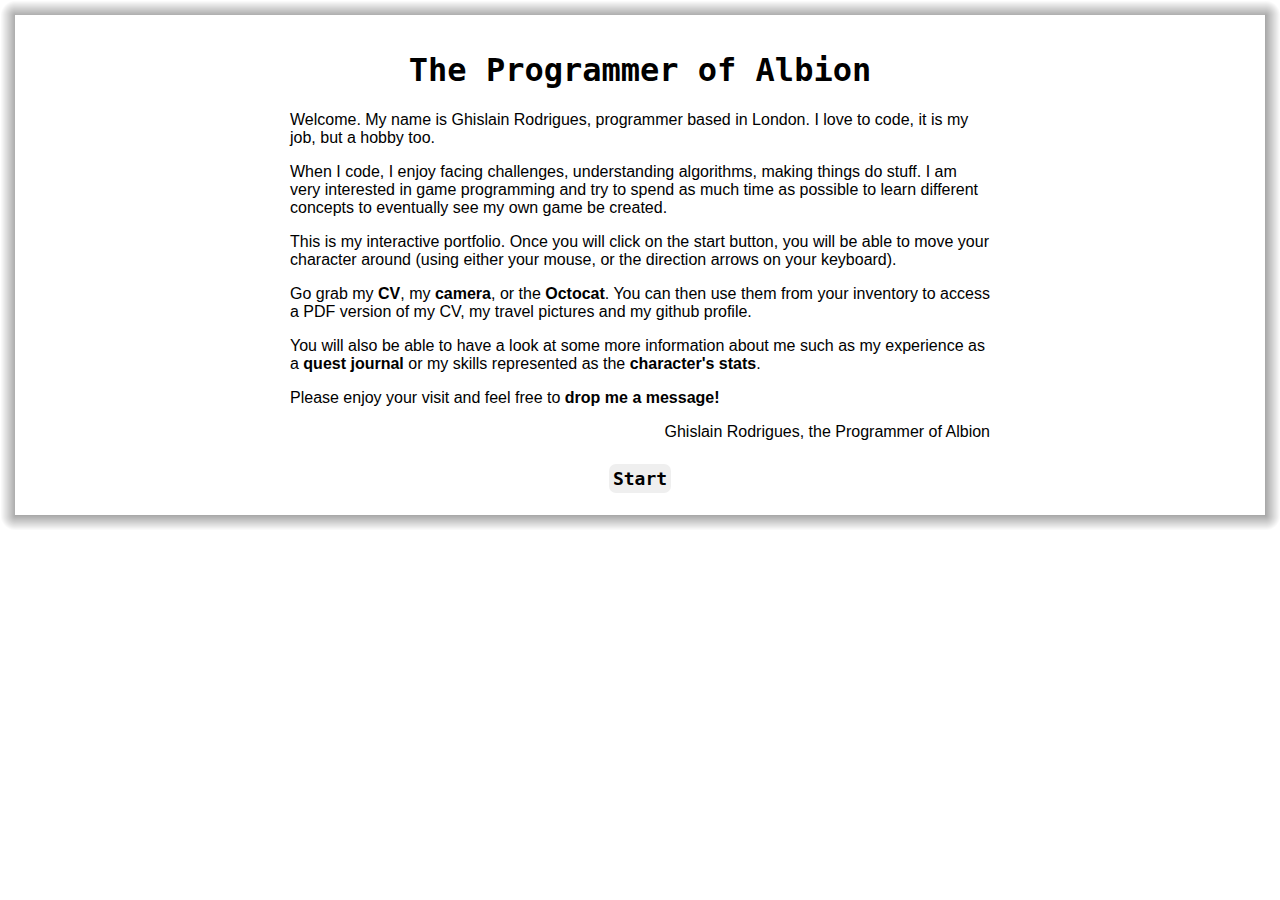
==== src-game/index.html @ 42154826 "experience updated" ====
<html>
	<head>
		<meta content="text/html;charset=utf-8" html-equiv="Content-Type">
		<meta content="utf-8" html-equiv="encoding">
		<meta charset="utf-8"/>
		<meta name="description" content="Ghislain Rodrigues, enthusiastic programmer">
		<meta name="keywords" content="JavaScript,C,Python,Game programming,Math,Algorithms,Programming,Developer,Programmer,Web development,Web developer,Web programmer,Git,Github">
		<meta name="author" content="Ghislain Rodrigues">
		<meta name="viewport" content="width=device-width"/>
		<link rel="stylesheet" href="css/style.css" />
		<title>Ghislain Rodrigues, Web and software programmer</title>
	</head>
	<body>
		<div class="message frame" id="intro">
			<div class="content">
				<h1 class="center">The Programmer of Albion</h1>
				<p>
					Welcome. My name is Ghislain Rodrigues, programmer based in
					London. I love to code, it is my job, but a hobby too.
				</p>
				<p>
					When I code, I enjoy facing challenges, understanding
					algorithms, making things do stuff. I am very interested in
					game programming and try to spend as much time as possible
					to learn different concepts to eventually see my own game
					be created.
				</p>
				<p>
					This is my interactive portfolio. Once you
					will click on the start button, you will be able to move your
					character around (using either your mouse, or the
					direction arrows on your keyboard).
				</p>
				<p>
					Go grab my <b>CV</b>, my <b>camera</b>, or the
					<b>Octocat</b>. You can then use them from your
					inventory to access a PDF version of my CV, my
					travel pictures and my github profile.
				</p>
				<p>
					You will also be able to have a look at some more information
					about me such as my experience as a <b>quest journal</b> or
					my skills represented as the <b>character's stats</b>.
				</p>
				<p>
					Please enjoy your visit and feel free to <b>drop me a message!</b>
				</p>
				<p class="signature">
					Ghislain Rodrigues, the Programmer of Albion
				</p>
				<div class="center">
					<button id="start">Start</button>
				</div>
			</div>
		</div>
		<div class="message frame hidden" id="credits">
			<div class="content">
				<h2>The end</h2>
				<p>Created by Ghislain Rodrigues</p>
				<p>Code and Graphics By Ghislain Rodrigues</p>
				<p>Avatar from avatars.swf</p>
				<p>
					Created using the following technologies:
					<ul>
						<li>Javascript</li>
						<li><a href="https://github.com/padawin/Butterfly-js" target="_blank">Butterfly Framework</a></li>
						<li>Python with <a href="http://www.tornadoweb.org/en/stable/" target="_blank">Tornado</a></li>
						<li>GIMP</li>
					</ul>
				</p>
				<p>All rights reserved</p>
			</div>
		</div>
		<canvas id="myCanvas"></canvas>
		<div id="hud" class="hidden">
			<ul id="menu">
				<li class="radius-left frame-button">
					<a id="open-profile" href="#" rel="player-stats">
						<img src="images/profile.png" alt="Profile" title="Open profile" />
					</a>
				</li>
				<li class="radius-left frame-button">
					<a id="open-inventory" href="#" rel="inventory">
						<img src="images/inventory.png" alt="Inventory" title="Open inventory" />
					</a>
				</li>
				<li class="radius-left frame-button">
					<a id="open-quests" href="#" rel="player-quests">
						<img src="images/journal.png" alt="Journal" title="See quest log" />
					</a>
				</li>
				<li class="radius-left frame-button">
					<a id="open-contact" href="#" rel="contact">
						<img src="images/contact.png" alt="Contact" title="Contact Ghislain Rodrigues" />
					</a>
				</li>
				<li class="radius-left" id="twitter-container">
					<a
						href="https://twitter.com/intent/tweet?text=Ghislain%20Rodrigues,%20passionate%20programmer&via=padawin03&url=http://ghislain-rodrigues.fr"
						target="_blank"
						title="Tweet"
					></a>
				</li>
			</ul>
			<div id="id-tag">
				<div>
					<img src="images/ghis.png" alt="Ghis" />
					<section id="information" class="radius-right">
						<span id="name">Ghislain Rodrigues</span>
						<div id="max-health"><div></div></div>
					</section>
				</div>
			</div>
			<section id="screen-size-warning" class="message">
				<div class="content">
					Your screen has to have a resolution of at least
					350x278 (landscape) or 300x350 (portrait) to
					use this website.
				</div>
			</section>
			<section id="inventory" class="message frame hidden">
				<h1 class="frame-title">Inventory</h1>
				<div class="content">
					<button id="close-inventory" rel="inventory" class="close-button">Close</button>
					<ul id="inventory-list">
					</ul>
				</div>
			</section>
			<section id="player-stats" class="message frame hidden">
				<div class="content">
					<h1 class="frame-title">Profile</h1>
					<button id="close-profile" rel="player-stats" class="close-button">Close</button>
					<section>
						<h2>Languages</h2>
						<ul>
							<li><b>Python</b></li>
							<li><b>C</b></li>
							<li><b>C++</b></li>
							<li>Javascript</li>
							<li>Bash/SH</li>
							<li>Erlang</li>
							<li>PHP</li>
							<li>Java</li>
							<li>XSL</li>
							<li>Latex</li>
						</ul>
					</section>
					<section>
						<h2>Frameworks</h2>
						<ul>
							<li><b>VanillaJS</b></li>
							<li>PyGame</li>
							<li>Cocos2D</li>
							<li>Angular</li>
							<li>Node.js</li>
							<li>JQuery</li>
							<li>Qt</li>
							<li>SDL</li>
							<li>Cowboy</li>
						</ul>
					</section>
					<section>
						<h2>Protocols &amp; APIs</h2>
						<ul>
							<li>REST</li>
							<li>JSON</li>
							<li>WebSockets</li>
						</ul>
					</section>
					<section>
						<h2>Databases</h2>
						<ul>
							<li>PostgreSQL</li>
							<li>SQLite</li>
							<li>MySQL</li>
							<li>MongoDB</li>
							<li>Redis</li>
						</ul>
					</section>
					<section>
						<h2>Tools &amp; OS</h2>
						<ul>
							<li>Linux (Debian, CentOS)</li>
							<li>Git</li>
							<li>GIMP</li>
							<li>The Elder Scrolls 3 Construction Set</li>
						</ul>
					</section>
					<section>
						<h2>Generic programming</h2>
						<ul>
							<li>Classic algorithms</li>
							<li>Big O notation</li>
							<li>Graph theory</li>
						</ul>
					</section>
					<section>
						<h2>Game programming</h2>
						<ul>
							<li>2D</li>
							<li>Trigonometry</li>
							<li>Path finding</li>
							<li>Orthogonal and isometric rendering</li>
							<li>Sprites and animations</li>
							<li>Particles</li>
							<li>Grid based games</li>
							<li>Basic physics</li>
							<li>Randomly generated games</li>
						</ul>
					</section>
					<section>
						<h2>Interests</h2>
						<ul>
							<li>Rock climbing</li>
							<li>Fencing</li>
							<li>Photography</li>
							<li>
								<b>Favourite games</b>: The Elder Scrolls 3:
								Morrowind, Demon Souls &amp; Dark Souls
								serie, Final Fantasy (Especially 1, 2,
								6), Metal Gear Solid Serie, RTS (Age of
								Empires)
							</li>
						</ul>
					</section>
				</div>
			</section>
			<section id="contact" class="message frame hidden">
				<h1 class="frame-title">Contact</h1>
				<div class="content">
					<button id="close-contact" rel="contact" class="close-button">Close</button>
					<form action="" method="post" id="contact-form">
						<span class="error" id="error-form"></span>
						<label for="contact-from">Your email address</label>
						<input type="email" name="from" required />
						<label for="contact-message">Message</label>
						<textarea name="message" rows="10" required></textarea>
						<input type="submit" value="send" />
					</form>
				</div>
			</section>
			<section id="player-quests" class="message frame hidden">
				<h1 class="frame-title">Quests log</h1>
				<button id="close-quests" rel="player-quests" class="close-button">Close</button>
				<ul class="tabs">
					<li class="active" rel="job-quests">Jobs</li><li rel="personal-quests">Personal quests</li>
				</ul>
				<div class="content">
					<div id="job-quests" class="tab-content quests-list">
						<section class="quest active">
							<h3>
								<div class="position">Senior Software Engineer</div>
								<span class="location">DHI, London, UK</span>
							</h3>
							<div class="content">
								<p class="date">July 2016 - Present</p>
								<b>Quest Objectives:</b>
								<p>Lead the rewrite of one of the internal project.</p>
								<p>Organised a serie of talks and workshops around git (from midlevel to advanced)</p>
								<b>Quest experience:</b>
								<ul>
									<li>PHP 7</li>
									<li>Python 3</li>
									<li>Docker, Kubernetes</li>
									<li>RabbitMQ, MongoDB</li>
									<li>Git</li>
								</ul>
							</div>
						</section>
						<section class="quest">
							<h3>
								<div class="position">Developer</div>
								<span class="location">Quidco, London, UK</span>
							</h3>
							<div class="content">
								<p class="date">January 2016 - June 2016</p>
								<b>Quest Objectives:</b>
								<p>Participated to the development and release of the website https://www.shoop.fr.</p>
								<p>Increased the quality of the internationalisation of the website.</p>
								<p>Introduced the front end team to some advanced features of Git.</p>
								<b>Quest experience:</b>
								<ul>
									<li>Javascript (Angular, NodeJS)</li>
									<li>AWS</li>
									<li>Git</li>
								</ul>
							</div>
						</section>
						<section class="quest">
							<h3>
								<div class="position">Front end Developer</div>
								<span class="location">Symplectic Ltd, London, UK</span>
							</h3>
							<div class="content">
								<p class="date">January 2015 - December 2015</p>
								<b>Quest Objectives:</b>
								<p>
									Maintaining and evolution of the software
									Elements, "[...] a software system used by
									research institutions to collect,understand
									and showcase their scholarly activities." -
									http://symplectic.co.uk/
									products/elements/.
								</p>
								<p>
									Implementation of the UI of features such as
									a tool to ease the OA policy compliance for
									the institutions.
								</p>
								<p>Migrate Mootools code to jQuery.</p>
								<b>Quest experience:</b>
								<ul>
									<li>JavaScript (jQuery, AngularJS)</li>
									<li>XSLT</li>
									<li>d3.js</li>
									<li>Git</li>
								</ul>
							</div>
						</section>
						<section class="quest">
							<h3>
								<div class="position">Developer</div>
								<span class="location">Webgains Ltd, London, UK</span>
							</h3>
							<div class="content">
								<p class="date">August 2013 - December 2014</p>
								<b>Quest Objectives:</b>
								<p>
									Development of new features and migration of
									the old platform to Zend Framework.
								</p>
								<p>
									Development of Javascript driven features on
									the product, such as a feed reader using
									sockets, an activity dashboard using D3.
								</p>
								<p>
									Tutoring the development team in Git in
									order to migrate away from SVN.
								</p>
								<b>Quest experience:</b>
								<ul>
									<li>PHP5 (Zend Framework)</li>
									<li>MySql</li>
									<li>Linux (Debian, CentOS)</li>
									<li>Redis</li>
									<li>MongoDB</li>
									<li>RabbitMQ</li>
									<li>Git</li>
									<li>ElasticSearch</li>
									<li>Node.js</li>
									<li>Socket.io</li>
									<li>Memcached</li>
									<li>Jenkins</li>
									<li>RESTful webservices</li>
								</ul>
							</div>
						</section>
						<section class="quest">
							<h3>
								<div class="position">Lead Developer</div>
								<span class="location">Elma/Maximiles (Now Bilendi), Paris, France</span>
							</h3>
							<div class="content">
								<p class="date">October 2012 - July 2013</p>
								<b>Quest Objectives:</b>
								<p>
									Review the work of the other developers.
								</p>
								<p>
									Update the testing, staging and production
									environments.
								</p>
								<p>
									In charge of projects composed of RESTFul
									webservices, file integrations, back and
									front end.
								</p>
								<b>Quest experience:</b>
								<ul>
									<li>Linux (Debian based)</li>
									<li>PHP 5.2 - PHP 5.4 (Zend Framework)</li>
									<li>Javascript (Mootools, Prototype, JQuery)</li>
									<li>SVN/Git</li>
									<li>Python</li>
									<li>Perl</li>
									<li>Bash</li>
								</ul>
							</div>
						</section>
						<section class="quest">
							<h3>
								<div class="position">Developer</div>
								<span class="location">Elma/Maximiles (Now Bilendi), Paris, France</span>
							</h3>
							<div class="content">
								<p class="date">October 2009 - October 2012</p>
								<b>Quest Objectives:</b>
								<p>
									Maintaining existing projects and creation of new ones.
								</p>
								<p>
									Maintaining the group's main site
									(http://maximiles.com, internationalised
									using gettext, in 4 languages).
								</p>
								<p>
									Work with the web design team to implement
									the dynamic pages from static templates.
								</p>
								<p>
									Formalisation of a process on Git to
									recreate testing branches faster and safer,
									and another one to commit the work of the
									webdesign team.
								</p>
								<p>
									Notable developments:
									<ul>
										<li>
											Development of a tool to manage
											thousands of keywords using HTML5
											and AJAX for SEO purposes,
										</li>
										<li>
											Standardisation of the multiple
											subscription entry points of
											Maximiles.
										</li>
									</ul>
								</p>
							</div>
						</section>
						<section class="quest">
							<h3>
								<div class="position">IT Lessons (Charity work)</div>
								<span class="location">Jarrier, France</span>
							</h3>
							<div class="content">
								<p class="date">September 2008 - June 2009</p>
								<b>Quest Objectives:</b>
								<p>
									Those lessons included:
									<ul>
										<li>Basic computer skills</li>
										<li>
											How to use software such as
											LibreOffice, a web browser, GIMP
										</li>
										<li>
											The people who attended to the
											lessons were all novices in IT and
											of all ages
										</li>
									</ul>
								</p>
								<b>Quest experience:</b>
								<ul>
									<li>
										Education and communication with people
										not familiar with computer
									</li>
								</ul>
							</div>
						</section>
					</div>
					<div id="personal-quests" class="tab-content quests-list">
						<section class="quest">
							<h3>
								<div class="position">This website</div>
							</h3>
							<div class="content">
								<img src="/images/website.png" alt="Website" />
								<a class="block button" href="https://github.com/padawin/site" target="_blank">
									Source
								</a>
								<b>Quest details:</b>
								<p>
									Portfolio made as a playable game.
								</p>
								<p>
									Created as an original idea of medium
									for a portfolio.
								</p>
								<b>Quest experience:</b>
								<ul>
									<li>Javascript and canvas</li>
									<li>Path finding</li>
									<li>Isometric calculations</li>
									<li>Pixel art visuals</li>
								</ul>
							</div>
						</section>
						<section class="quest">
							<h3>
								<div class="position">rRPG</div>
							</h3>
							<div class="content">
								<img src="/images/rrpg.png" width="160" height="160" alt="rRPG" />
								<a class="block button" href="https://github.com/rrpg/engine" target="_blank">
									Source
								</a>
								<b>Quest Objectives:</b>
								<p>
									Text-based Rogue-like Role Playing Game (rRPG).
								</p>
								<p>
									The system is built arround a commands
									system (talk, walk, take...).
								</p>
								<b>Quest details:</b>
								<ul>
									<li>Python</li>
									<li>C</li>
									<li>SQLite</li>
									<li>Randomly generated content</li>
								</ul>
							</div>
						</section>
						<section class="quest">
							<h3>
								<div class="position">Conqueror</div>
							</h3>
							<div class="content">
								<img src="/images/conqueror.png" alt="Conqueror" />
								<a class="block button" href="https://github.com/padawin/conqueror" target="_blank">
									Source
								</a>
								<b>Quest details:</b>
								<p>
									Strategy game where players must spread their pawns on a
									maximum of space to win
								</p>
								<p>
									Improvements:
									<ul>
										<li>Create an AI</li>
										<li>Add some graphics</li>
									</ul>
								</p>
								<b>Quest experience:</b>
								<ul>
									<li>C</li>
									<li>Graphs</li>
								</ul>
							</div>
						</section>
						<section class="quest">
							<h3>
								<div class="position">AD</div>
							</h3>
							<div class="content">
								<img src="/images/A-D.png" alt="AD" />
								<a class="block button" href="https://github.com/padawin/ad" target="_blank">
									Source
								</a>
								<b>Quest details:</b>
								<p>
									Puzzle game where the player must shift the rows and
									columns of a grid to group the cells per color
								</p>
								<b>Quest experience:</b>
								<ul>
									<li>Javascript and canvas</li>
								</ul>
							</div>
						</section>
						<section class="quest">
							<h3>
								<div class="position">adVenture</div>
							</h3>
							<div class="content">
								<img src="/images/adVenture.png" alt="adVenture" />
								<a class="block button" href="https://github.com/padawin/adVenture" target="_blank">
									Source
								</a>
								<b>Quest details:</b>
								<p>
									Branched story game. At each step the player has to choose
									an action to go to the next step.
								</p>
								<b>Quest experience:</b>
								<ul>
									<li>Javascript</li>
									<li>Engine of only 160bytes minimised!</li>
								</ul>
							</div>
						</section>
						<section class="quest">
							<h3>
								<div class="position">Game framework</div>
							</h3>
							<div class="content">
								<img src="/images/udemy.png" alt="Udemy course" />
								<a class="block button" href="https://github.com/padawin/game-framework-js" target="_blank">
									Source
								</a>
								<b>Quest details:</b>
								<p>
									Framework to make some grid based games.
								</p>
								<b>Quest experience:</b>
								<ul>
									<li>Javascript and canvas</li>
									<li>Contains 3 demos: pong, race and adventure</li>
								</ul>
							</div>
						</section>
						<section class="quest">
							<h3>
								<div class="position">Ray tracing</div>
							</h3>
							<div class="content">
								<img src="/images/raytracing.png" alt="Ray tracing" />
								<a class="block button" href="https://github.com/padawin/raytracing-test" target="_blank">
									Source
								</a>
								<b>Quest details:</b>
								<p>
									Demo of the implementation of a raytracing engine, with
									lights and obstacles to create some shadows.
								</p>
								<b>Quest experience:</b>
								<ul>
									<li>Javascript and canvas</li>
								</ul>
							</div>
						</section>
						<section class="quest">
							<h3>
								<div class="position">Particles</div>
							</h3>
							<div class="content">
								<img src="/images/particles.png" alt="Particles" />
								<a class="block button" href="https://github.com/padawin/particles" target="_blank">
									Source
								</a>
								<b>Quest details:</b>
								<p>
									Demo of the implementation of a particles engine.
								</p>
								<b>Quest experience:</b>
								<ul>
									<li>Javascript and canvas</li>
								</ul>
							</div>
						</section>
					</div>
				</div>
			</section>
			<div id="message" class="message hidden"><div class="content"></div></div>
		</div>
		<script type="text/javascript" src="/js/butterfly.min.js"></script>
		<!-- inject js/game.min.js -->
		<script type="text/javascript" src="js/lib/heapqueue.js"></script>
		<script type="text/javascript" src="js/path-finding.js"></script>
		<script type="text/javascript" src="js/inventory.js"></script>
		<script type="text/javascript" src="js/screen-size.js"></script>
		<script type="text/javascript" src="js/message.js"></script>
		<script type="text/javascript" src="js/canvas.js"></script>
		<script type="text/javascript" src="js/GUI.js"></script>
		<script type="text/javascript" src="js/sprites.js"></script>
		<script type="text/javascript" src="js/level.js"></script>
		<script type="text/javascript" src="js/camera.js"></script>
		<script type="text/javascript" src="js/character.js"></script>
		<script type="text/javascript" src="js/object.js"></script>
		<script type="text/javascript" src="js/map.js"></script>
		<script type="text/javascript" src="js/mouse.js"></script>
		<script type="text/javascript" src="js/particles.js"></script>
		<script type="text/javascript" src="js/sky.js"></script>
		<script type="text/javascript" src="js/engine.js"></script>
		<script type="text/javascript" src="js/contactForm.js"></script>
		<!-- end inject -->
	</body>
</html>
---- src-game/css/style.css ----
body, canvas {
	margin: 0;
	padding: 0;
}

body {
	font-family: "Lato",sans-serif;
}

h1, h2, h3, button, #name {
	font-family: "Lucida Console", Monaco, monospace;
}

button, input[type="submit"] {
	border-radius: 7px;
	margin: 7px;
	border: 0;
	font-weight: bold;
	padding: 4px;
}

.block {
	display: block;
}

.error {
	color: red;
}

#intro p.signature {
	text-align: right;
}

.message {
	border: 15px solid transparent;
	-webkit-border-image: url(../images/message-border.png) 15 round; /* Safari 3.1-5 */
	-o-border-image: url(../images/message-border.png) 15 round; /* Opera 11-12.1 */
	border-image: url(../images/message-border.png) 15 round;
}

.center {
	text-align: center;
}

.float-left {
	float: left;
}

.clear {
	clear: both;
}

.radius-left {
	border-top-left-radius: 14px;
	border-bottom-left-radius: 14px;
}

.radius-right {
	border-top-right-radius: 14px;
	border-bottom-right-radius: 14px;
}

#screen-size-warning {
	display: none;
}

#message {
	width: 100%;
	box-sizing: border-box;
	position: absolute;
	top: 0;
	left: 0;
}

.content {
	padding: 15px;
	background-color: white;
}

.content div, .content p, .content h1, .content h2 {
	max-width: 700px;
	margin-left: auto;
	margin-right: auto;
}

.frame {
	position: absolute;
	top: 0;
	left: 0;
	width: 100%;
	max-height: 100%;
	overflow-y: scroll;
	box-sizing: border-box;
	z-index: 15;
}

.frame .frame-title {
	background-color: white;
	font-size: 24pt;
	font-weight: bold;
	padding-left: 14px;
	margin: 0;
	max-width: 100%;
	padding: 14px;
}

#start {
	font-size: 18px;
	cursor: pointer;
}

#menu {
	list-style: none;
	position: absolute;
	right: 0;
	margin: 0;
	padding: 0;
	top: 7px;
}

@media (max-height: 291px) {
	#menu {
		top: 0px;
	}
}

#menu li {
	height: 50px;
	margin-bottom: 7px;
}

#menu li:last-child {
	margin-bottom: 0;
}

#menu li#twitter-container {
	background-color: #55acee;
}

#menu li#twitter-container a {
	display: block;
	width: 50px;
	height: 50px;
	background: transparent url("data:image/svg+xml,%3Csvg%20xmlns%3D%22http%3A%2F%2Fwww.w3.org%2F2000%2Fsvg%22%20viewBox%3D%220%200%2072%2072%22%3E%3Cpath%20fill%3D%22none%22%20d%3D%22M0%200h72v72H0z%22%2F%3E%3Cpath%20class%3D%22icon%22%20fill%3D%22%23fff%22%20d%3D%22M68.812%2015.14c-2.348%201.04-4.87%201.744-7.52%202.06%202.704-1.62%204.78-4.186%205.757-7.243-2.53%201.5-5.33%202.592-8.314%203.176C56.35%2010.59%2052.948%209%2049.182%209c-7.23%200-13.092%205.86-13.092%2013.093%200%201.026.118%202.02.338%202.98C25.543%2024.527%2015.9%2019.318%209.44%2011.396c-1.125%201.936-1.77%204.184-1.77%206.58%200%204.543%202.312%208.552%205.824%2010.9-2.146-.07-4.165-.658-5.93-1.64-.002.056-.002.11-.002.163%200%206.345%204.513%2011.638%2010.504%2012.84-1.1.298-2.256.457-3.45.457-.845%200-1.666-.078-2.464-.23%201.667%205.2%206.5%208.985%2012.23%209.09-4.482%203.51-10.13%205.605-16.26%205.605-1.055%200-2.096-.06-3.122-.184%205.794%203.717%2012.676%205.882%2020.067%205.882%2024.083%200%2037.25-19.95%2037.25-37.25%200-.565-.013-1.133-.038-1.693%202.558-1.847%204.778-4.15%206.532-6.774z%22%2F%3E%3C%2Fsvg%3E") no-repeat scroll 0 0;
}

#inventory ul {
	margin: 0;
	padding: 0;
	list-style: none;
	min-height: 15px;
}

#inventory ul li {
	display: inline-block;
	width: 128px;
	height: 128px;
	text-align: center;
	position: relative;
	cursor: pointer;
}

#inventory ul li span {
	position: absolute;
	display: block;
	width: 100%;
	bottom: 0;
	font-weight: bold;
}

#player-stats section {
	display: inline-block;
	width: 30%;
	vertical-align: top;
}

@media (max-width: 869px) {
	#player-stats section {
		width: 49%;
	}
}

@media (max-width: 639px) {
	#player-stats section {
		display: block;
		width: auto;
	}
}

#player-stats section  h2 {
	margin-left: 14px;
}

#player-stats ul {
	list-style: none;
}

#contact form {
	max-width: 600px;
	margin: auto;
}

#contact form label {
	margin-bottom: 7px;
}

#contact form label, #contact form input[type="email"], #contact form textarea {
	display: block;
	width: 100%;
}

#contact form input[type="submit"] {
	display: block;
	margin: 0 auto;
}

#contact form label, #contact form input[type="submit"] {
	margin-top: 14px;
}

#player-quests ul.tabs {
	list-style: none;
	padding: 7px 0 0 0;
	margin: 0;
	background-color: #ccc;
}

#player-quests ul.tabs li:first-child {
	margin-left: 7px;
}

#player-quests ul.tabs li {
	display: inline-block;
	width: 164px;
	height: 44px;
	box-sizing: border-box;
	border-right: 1px #ccc solid;
	padding: 7px;
	text-align: center;
	background-color: #ccc;
	cursor: pointer;
}

@media (max-width: 425px) {
	#player-quests ul.tabs li {
		margin: 0 !important;
		width: 50%;
	}
}

#player-quests ul.tabs li:hover, #player-quests ul.tabs li.active {
	background-color: #fff;
}

#player-quests .quest h3 {
	font-weight: normal;
	cursor: pointer;
}

#player-quests .quest h3 .position:before {
	content: '▼ ';
}

#player-quests .quest.active h3 .position:before {
	content: '▲ ';
}

#player-quests .quest h3 .position {
	font-weight: bold;
}

#player-quests .quest h3 .location {
	margin-left: 22px;
}

#player-quests .quest img {
	float: right;
}

@media (max-width: 519px) {
	#player-quests .quest img {
		display: none;
	}
}

#player-quests .quest .content {
	display: none;
}

#player-quests .quest.active .content {
	display: block;
}

.frame .close-button {
	position: absolute;
	top: 0px;
	right: 0px;
	height: 30px;
	width: 60px;
}

.hidden {
	display: none;
}

@media (orientation: landscape) and (max-width: 349px),  (orientation: landscape) and (max-height: 277px),
	(orientation: portrait) and (max-height: 349px),  (orientation: portrait) and (max-width: 299px) {
	#id-tag {
		display: none;
	}

	#screen-size-warning {
		display: block;
		position: absolute;
		top: 0;
		left: 0;
		min-height: 100%;
		width: 100%;
		box-sizing: border-box;
		background-color: white;
		text-align: center;
		z-index: 20;
	}

	#screen-size-warning .content {
		padding: 50px 20px 0 20px;
	}
}

@media (orientation: landscape) and (min-width: 350px) and (max-width: 700px), (orientation: landscape) and (min-height: 301px) and (max-height: 450px),
	(orientation: portrait) and (min-height: 350px) and (max-height: 700px), (orientation: portrait) and (min-width: 301px) and (max-width: 450px), {
	#id-tag {
		left: 5px;
		bottom: 5px;
	}

	#id-tag img {
		width: 50px;
	}

	#id-tag section {
		margin-left: 25px;
		padding: 10px 14px 9px 50px;
	}
}

@media (orientation: landscape) and (min-width: 701px) and (min-height: 451px),
	(orientation: portrait) and (min-height: 701px) and (min-width: 451px) {
	#id-tag {
		left: 30px;
		bottom: 30px;
	}

	#id-tag img {
		width: 100px;
	}

	#id-tag section {
		margin-left: 50px;
		padding: 14px 14px 14px 50px;
	}
}

#id-tag {
	position: absolute;
}

#id-tag > div {
	position: relative;
}

#id-tag img, #id-tag section {
	vertical-align: bottom;
}

#id-tag img {
	position: absolute;
	bottom: 0;
	left: 0;
	background-color: #0069B1;
	border-radius: 50px;
	z-index: 4;
}

#id-tag section, #menu li {
	background-color: #0069B1;
	z-index: 3;
}

#max-health {
	width: 200px;
	border: 1px #121212 solid;
}

#max-health div {
	width: 200px;
	height: 10px;
	background-color: #E60C02;
}

#credits p, #credits h2, #credits ul li {
	text-align: center;
}

#credits ul {
	list-style: none;
}
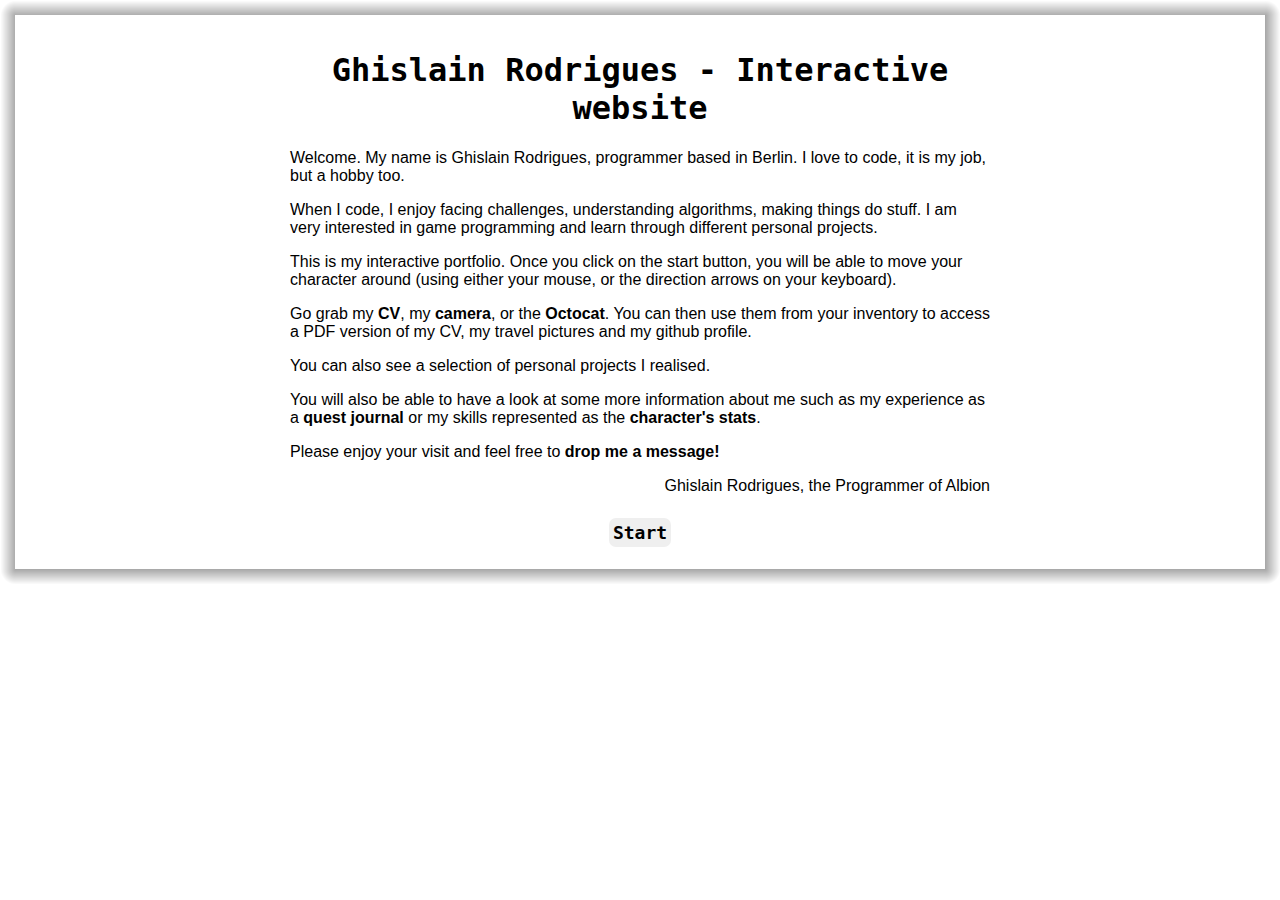
==== commit e9db21b9: "Update interactive website content" ====
--- a/src-game/index.html
+++ b/src-game/index.html
@@ -13,29 +13,31 @@
 	<body>
 		<div class="message frame" id="intro">
 			<div class="content">
-				<h1 class="center">The Programmer of Albion</h1>
+				<h1 class="center">Ghislain Rodrigues - Interactive website</h1>
 				<p>
 					Welcome. My name is Ghislain Rodrigues, programmer based in
-					London. I love to code, it is my job, but a hobby too.
+					Berlin. I love to code, it is my job, but a hobby too.
 				</p>
 				<p>
 					When I code, I enjoy facing challenges, understanding
 					algorithms, making things do stuff. I am very interested in
-					game programming and try to spend as much time as possible
-					to learn different concepts to eventually see my own game
-					be created.
-				</p>
-				<p>
-					This is my interactive portfolio. Once you
-					will click on the start button, you will be able to move your
-					character around (using either your mouse, or the
-					direction arrows on your keyboard).
+					game programming and learn through different personal projects.
+				</p>
+				<p>
+					This is my interactive portfolio. Once you click on the
+					start button, you will be able to move your character around
+					(using either your mouse, or the direction arrows on your
+					keyboard).
 				</p>
 				<p>
 					Go grab my <b>CV</b>, my <b>camera</b>, or the
 					<b>Octocat</b>. You can then use them from your
 					inventory to access a PDF version of my CV, my
 					travel pictures and my github profile.
+				</p>
+				<p>
+					You can also see a selection of personal projects I
+					realised.
 				</p>
 				<p>
 					You will also be able to have a look at some more information
@@ -94,13 +96,6 @@
 						<img src="images/contact.png" alt="Contact" title="Contact Ghislain Rodrigues" />
 					</a>
 				</li>
-				<li class="radius-left" id="twitter-container">
-					<a
-						href="https://twitter.com/intent/tweet?text=Ghislain%20Rodrigues,%20passionate%20programmer&via=padawin03&url=http://ghislain-rodrigues.fr"
-						target="_blank"
-						title="Tweet"
-					></a>
-				</li>
 			</ul>
 			<div id="id-tag">
 				<div>
@@ -133,37 +128,20 @@
 					<section>
 						<h2>Languages</h2>
 						<ul>
+							<li><b>Golang</b></li>
 							<li><b>Python</b></li>
 							<li><b>C</b></li>
 							<li><b>C++</b></li>
-							<li>Javascript</li>
 							<li>Bash/SH</li>
 							<li>Erlang</li>
 							<li>PHP</li>
-							<li>Java</li>
-							<li>XSL</li>
 							<li>Latex</li>
-						</ul>
-					</section>
-					<section>
-						<h2>Frameworks</h2>
-						<ul>
-							<li><b>VanillaJS</b></li>
-							<li>PyGame</li>
-							<li>Cocos2D</li>
-							<li>Angular</li>
-							<li>Node.js</li>
-							<li>JQuery</li>
-							<li>Qt</li>
-							<li>SDL</li>
-							<li>Cowboy</li>
 						</ul>
 					</section>
 					<section>
 						<h2>Protocols &amp; APIs</h2>
 						<ul>
 							<li>REST</li>
-							<li>JSON</li>
 							<li>WebSockets</li>
 						</ul>
 					</section>
@@ -172,26 +150,15 @@
 						<ul>
 							<li>PostgreSQL</li>
 							<li>SQLite</li>
-							<li>MySQL</li>
-							<li>MongoDB</li>
 							<li>Redis</li>
 						</ul>
 					</section>
 					<section>
 						<h2>Tools &amp; OS</h2>
 						<ul>
-							<li>Linux (Debian, CentOS)</li>
-							<li>Git</li>
+							<li><b>Git</b></li>
+							<li>Linux (Debian, Fedora)</li>
 							<li>GIMP</li>
-							<li>The Elder Scrolls 3 Construction Set</li>
-						</ul>
-					</section>
-					<section>
-						<h2>Generic programming</h2>
-						<ul>
-							<li>Classic algorithms</li>
-							<li>Big O notation</li>
-							<li>Graph theory</li>
 						</ul>
 					</section>
 					<section>
@@ -214,13 +181,7 @@
 							<li>Rock climbing</li>
 							<li>Fencing</li>
 							<li>Photography</li>
-							<li>
-								<b>Favourite games</b>: The Elder Scrolls 3:
-								Morrowind, Demon Souls &amp; Dark Souls
-								serie, Final Fantasy (Especially 1, 2,
-								6), Metal Gear Solid Serie, RTS (Age of
-								Empires)
-							</li>
+							<li>Cooking</li>
 						</ul>
 					</section>
 				</div>
@@ -249,11 +210,49 @@
 					<div id="job-quests" class="tab-content quests-list">
 						<section class="quest active">
 							<h3>
+								<div class="position">Senior Backend Engineer</div>
+								<span class="location">IDAGIO Gmbh, Berlin, Germany</span>
+							</h3>
+							<div class="content">
+								<p class="date">August 2019 - Present</p>
+								<b>Quest Objectives:</b>
+								<p>Maintenance of new features across the
+								different APIs of the company</p>
+								<b>Quest experience:</b>
+								<ul>
+									<li>Golang</li>
+									<li>Python 3</li>
+									<li>PostgreSQL, Redis</li>
+									<li>Git</li>
+								</ul>
+							</div>
+						</section>
+						<section class="quest">
+							<h3>
+								<div class="position">Senior Software Engineer</div>
+								<span class="location">Kite.ly, London, UK</span>
+							</h3>
+							<div class="content">
+								<p class="date">November 2017 - June 2019</p>
+								<b>Quest Objectives:</b>
+								<p>Creation of a new ecommerce platform to help
+								scaling the business up.</p>
+								<b>Quest experience:</b>
+								<ul>
+									<li>Python 3.6</li>
+									<li>Docker, Django 2, Celery</li>
+									<li>RabbitMQ, PostgreSQL</li>
+									<li>Git</li>
+								</ul>
+							</div>
+						</section>
+						<section class="quest">
+							<h3>
 								<div class="position">Senior Software Engineer</div>
 								<span class="location">DHI, London, UK</span>
 							</h3>
 							<div class="content">
-								<p class="date">July 2016 - Present</p>
+								<p class="date">July 2016 - November 2017</p>
 								<b>Quest Objectives:</b>
 								<p>Lead the rewrite of one of the internal project.</p>
 								<p>Organised a serie of talks and workshops around git (from midlevel to advanced)</p>
@@ -465,7 +464,7 @@
 						</section>
 					</div>
 					<div id="personal-quests" class="tab-content quests-list">
-						<section class="quest">
+						<section class="quest"> <!-- Website -->
 							<h3>
 								<div class="position">This website</div>
 							</h3>
@@ -491,157 +490,68 @@
 								</ul>
 							</div>
 						</section>
-						<section class="quest">
-							<h3>
-								<div class="position">rRPG</div>
-							</h3>
-							<div class="content">
-								<img src="/images/rrpg.png" width="160" height="160" alt="rRPG" />
-								<a class="block button" href="https://github.com/rrpg/engine" target="_blank">
-									Source
-								</a>
-								<b>Quest Objectives:</b>
-								<p>
-									Text-based Rogue-like Role Playing Game (rRPG).
-								</p>
-								<p>
-									The system is built arround a commands
-									system (talk, walk, take...).
-								</p>
-								<b>Quest details:</b>
-								<ul>
-									<li>Python</li>
-									<li>C</li>
-									<li>SQLite</li>
-									<li>Randomly generated content</li>
-								</ul>
-							</div>
-						</section>
-						<section class="quest">
-							<h3>
-								<div class="position">Conqueror</div>
-							</h3>
-							<div class="content">
-								<img src="/images/conqueror.png" alt="Conqueror" />
-								<a class="block button" href="https://github.com/padawin/conqueror" target="_blank">
+						<section class="quest"> <!-- Floodit -->
+							<h3>
+								<div class="position">Floodit</div>
+							</h3>
+							<div class="content">
+								<img src="/images/floodit.png" alt="Floodit" />
+								<a class="block button" href="https://github.com/padawin/floodit-clone" target="_blank">
 									Source
 								</a>
 								<b>Quest details:</b>
 								<p>
-									Strategy game where players must spread their pawns on a
-									maximum of space to win
-								</p>
-								<p>
-									Improvements:
-									<ul>
-										<li>Create an AI</li>
-										<li>Add some graphics</li>
-									</ul>
+									Game where the player has to fill a grid
+									with a single color in a limited number of
+									turns.
+								</p>
+								<p>
+									Created for the handheld console GCW-Zero.
 								</p>
 								<b>Quest experience:</b>
 								<ul>
 									<li>C</li>
-									<li>Graphs</li>
-								</ul>
-							</div>
-						</section>
-						<section class="quest">
-							<h3>
-								<div class="position">AD</div>
-							</h3>
-							<div class="content">
-								<img src="/images/A-D.png" alt="AD" />
-								<a class="block button" href="https://github.com/padawin/ad" target="_blank">
-									Source
+									<li>SDL2</li>
+								</ul>
+							</div>
+						</section>
+						<section class="quest"> <!-- Unity course -->
+							<h3>
+								<div class="position">Unity Course</div>
+							</h3>
+							<div class="content">
+								<a class="block button" href="https://www.ghislain-rodrigues.fr/unity.html" target="_blank">
+									Games created
 								</a>
 								<b>Quest details:</b>
 								<p>
-									Puzzle game where the player must shift the rows and
-									columns of a grid to group the cells per color
-								</p>
-								<b>Quest experience:</b>
-								<ul>
-									<li>Javascript and canvas</li>
-								</ul>
-							</div>
-						</section>
-						<section class="quest">
-							<h3>
-								<div class="position">adVenture</div>
-							</h3>
-							<div class="content">
-								<img src="/images/adVenture.png" alt="adVenture" />
-								<a class="block button" href="https://github.com/padawin/adVenture" target="_blank">
-									Source
+									Course taken online between the end of 2018 and early 2019.
+								</p>
+								<b>Quest experience:</b>
+								<ul>
+									<li>Unity 2D</li>
+									<li>C#</li>
+								</ul>
+							</div>
+						</section>
+						<section class="quest"> <!-- 3D Minesweeper VR -->
+							<h3>
+								<div class="position">3D Minesweeper VR</div>
+							</h3>
+							<div class="content">
+								<a class="block button" href="https://github.com/padawin/MineSweeper-VR" target="_blank">
+									Source and download link
 								</a>
 								<b>Quest details:</b>
 								<p>
-									Branched story game. At each step the player has to choose
-									an action to go to the next step.
-								</p>
-								<b>Quest experience:</b>
-								<ul>
-									<li>Javascript</li>
-									<li>Engine of only 160bytes minimised!</li>
-								</ul>
-							</div>
-						</section>
-						<section class="quest">
-							<h3>
-								<div class="position">Game framework</div>
-							</h3>
-							<div class="content">
-								<img src="/images/udemy.png" alt="Udemy course" />
-								<a class="block button" href="https://github.com/padawin/game-framework-js" target="_blank">
-									Source
-								</a>
-								<b>Quest details:</b>
-								<p>
-									Framework to make some grid based games.
-								</p>
-								<b>Quest experience:</b>
-								<ul>
-									<li>Javascript and canvas</li>
-									<li>Contains 3 demos: pong, race and adventure</li>
-								</ul>
-							</div>
-						</section>
-						<section class="quest">
-							<h3>
-								<div class="position">Ray tracing</div>
-							</h3>
-							<div class="content">
-								<img src="/images/raytracing.png" alt="Ray tracing" />
-								<a class="block button" href="https://github.com/padawin/raytracing-test" target="_blank">
-									Source
-								</a>
-								<b>Quest details:</b>
-								<p>
-									Demo of the implementation of a raytracing engine, with
-									lights and obstacles to create some shadows.
-								</p>
-								<b>Quest experience:</b>
-								<ul>
-									<li>Javascript and canvas</li>
-								</ul>
-							</div>
-						</section>
-						<section class="quest">
-							<h3>
-								<div class="position">Particles</div>
-							</h3>
-							<div class="content">
-								<img src="/images/particles.png" alt="Particles" />
-								<a class="block button" href="https://github.com/padawin/particles" target="_blank">
-									Source
-								</a>
-								<b>Quest details:</b>
-								<p>
-									Demo of the implementation of a particles engine.
-								</p>
-								<b>Quest experience:</b>
-								<ul>
-									<li>Javascript and canvas</li>
+									3D Version of the Minesweeper, in VR, made
+									for the Oculus Quest.
+								</p>
+								<b>Quest experience:</b>
+								<ul>
+									<li>Unity 3D</li>
+									<li>C#</li>
+									<li>VR</li>
 								</ul>
 							</div>
 						</section>
--- a/src-game/css/style.css
+++ b/src-game/css/style.css
@@ -131,17 +131,6 @@
 
 #menu li:last-child {
 	margin-bottom: 0;
-}
-
-#menu li#twitter-container {
-	background-color: #55acee;
-}
-
-#menu li#twitter-container a {
-	display: block;
-	width: 50px;
-	height: 50px;
-	background: transparent url("data:image/svg+xml,%3Csvg%20xmlns%3D%22http%3A%2F%2Fwww.w3.org%2F2000%2Fsvg%22%20viewBox%3D%220%200%2072%2072%22%3E%3Cpath%20fill%3D%22none%22%20d%3D%22M0%200h72v72H0z%22%2F%3E%3Cpath%20class%3D%22icon%22%20fill%3D%22%23fff%22%20d%3D%22M68.812%2015.14c-2.348%201.04-4.87%201.744-7.52%202.06%202.704-1.62%204.78-4.186%205.757-7.243-2.53%201.5-5.33%202.592-8.314%203.176C56.35%2010.59%2052.948%209%2049.182%209c-7.23%200-13.092%205.86-13.092%2013.093%200%201.026.118%202.02.338%202.98C25.543%2024.527%2015.9%2019.318%209.44%2011.396c-1.125%201.936-1.77%204.184-1.77%206.58%200%204.543%202.312%208.552%205.824%2010.9-2.146-.07-4.165-.658-5.93-1.64-.002.056-.002.11-.002.163%200%206.345%204.513%2011.638%2010.504%2012.84-1.1.298-2.256.457-3.45.457-.845%200-1.666-.078-2.464-.23%201.667%205.2%206.5%208.985%2012.23%209.09-4.482%203.51-10.13%205.605-16.26%205.605-1.055%200-2.096-.06-3.122-.184%205.794%203.717%2012.676%205.882%2020.067%205.882%2024.083%200%2037.25-19.95%2037.25-37.25%200-.565-.013-1.133-.038-1.693%202.558-1.847%204.778-4.15%206.532-6.774z%22%2F%3E%3C%2Fsvg%3E") no-repeat scroll 0 0;
 }
 
 #inventory ul {
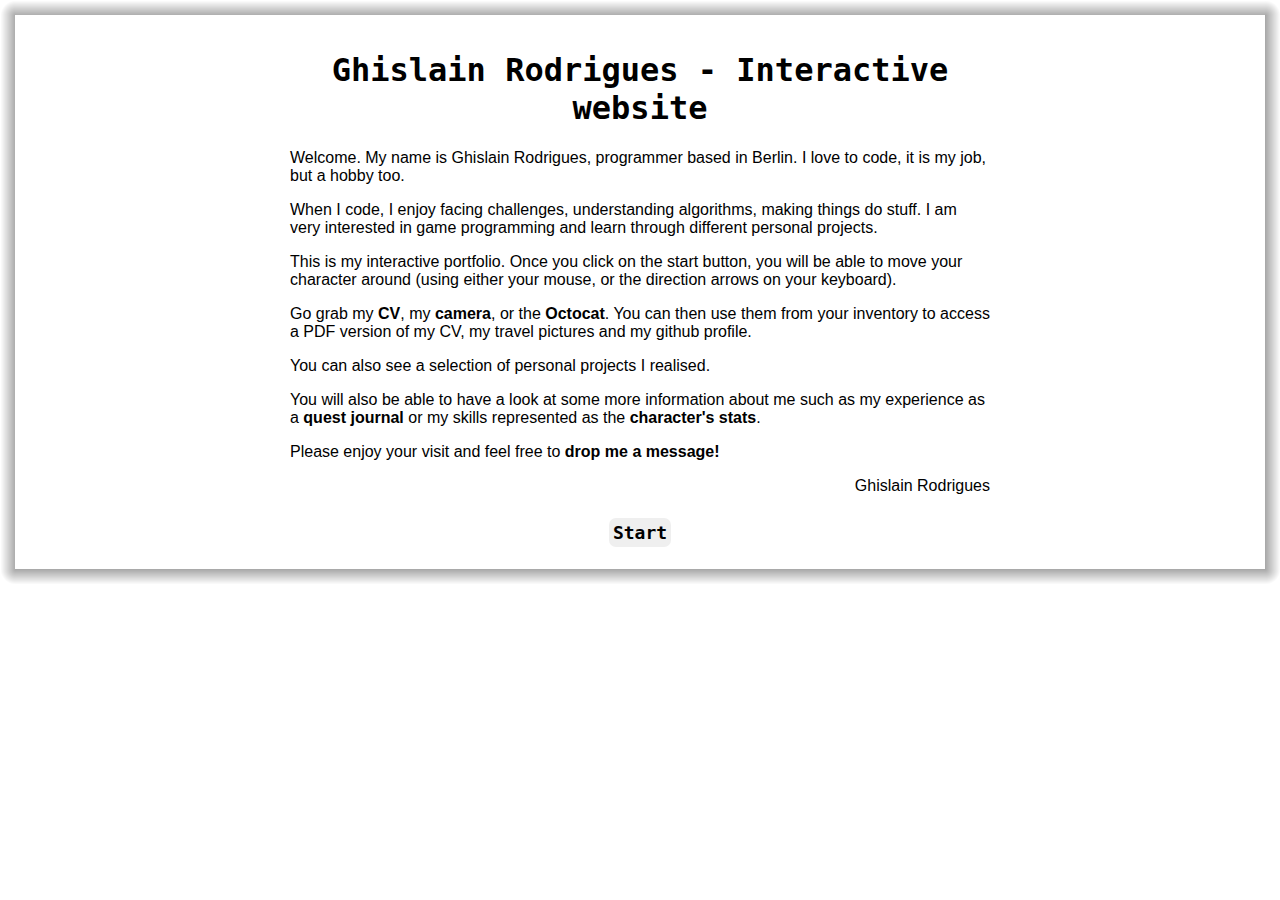
==== commit 19553aec: "Remove albion reference" ====
--- a/src-game/index.html
+++ b/src-game/index.html
@@ -48,7 +48,7 @@
 					Please enjoy your visit and feel free to <b>drop me a message!</b>
 				</p>
 				<p class="signature">
-					Ghislain Rodrigues, the Programmer of Albion
+					Ghislain Rodrigues
 				</p>
 				<div class="center">
 					<button id="start">Start</button>
